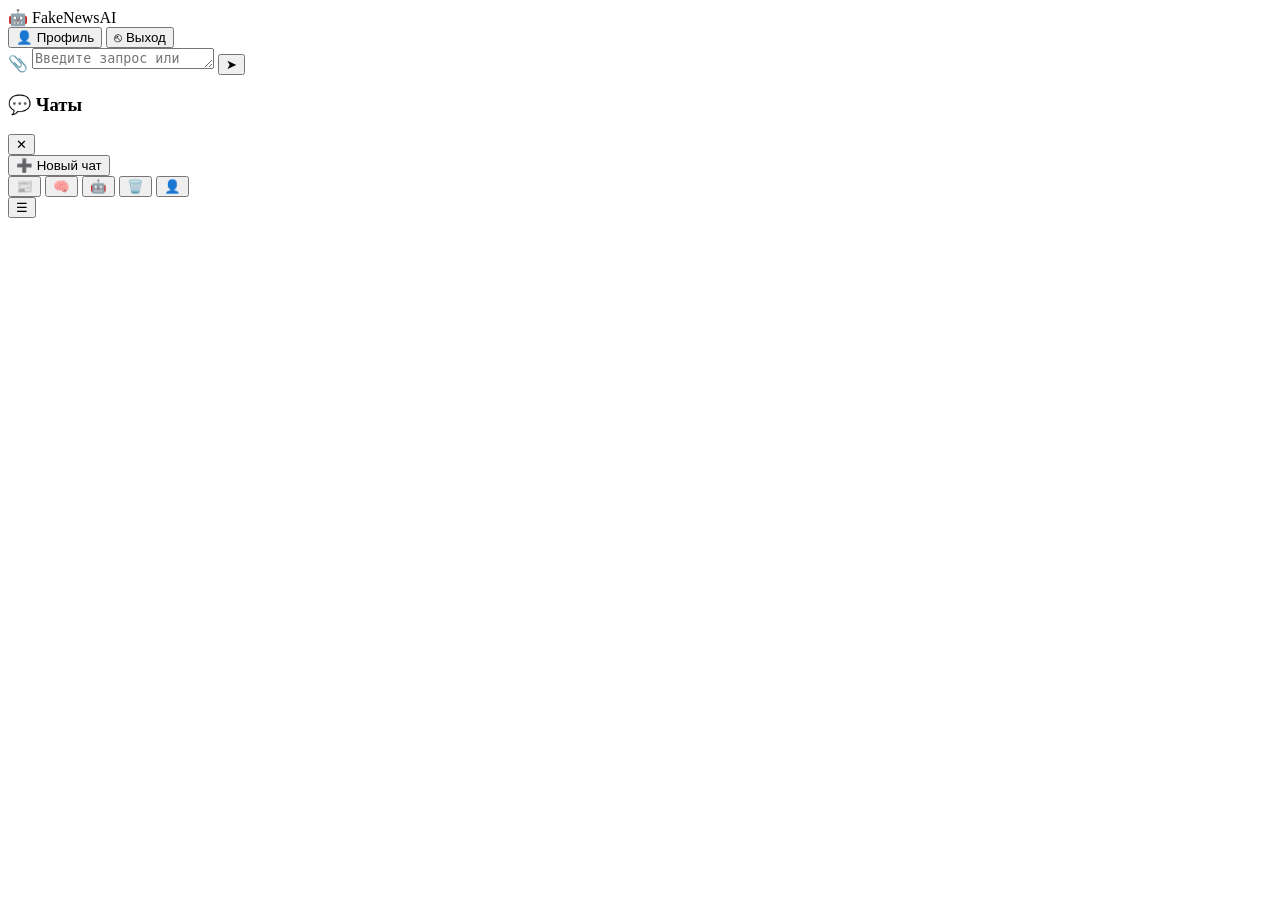
==== backend/templates/index.html @ 39eadfd0 "initial commit" ====
<!DOCTYPE html>
<html lang="ru">
<head>
    <meta charset="UTF-8">
    <meta name="viewport" content="width=device-width, initial-scale=1.0, viewport-fit=cover">
    <link rel="icon" href="data:image/svg+xml,<svg xmlns='http://www.w3.org/2000/svg' viewBox='0 0 100 100'><text y='.9em' font-size='90'>🤖</text></svg>">
    <title>FakeNewsAI - Проверка фактов</title>
    <link rel="stylesheet" href="{{ url_for('static', filename='css/ai.css') }}">
</head>
<body class="ai-page">

    <!-- HEADER -->
    <div class="header">
        <div class="header-logo">🤖 FakeNewsAI</div>
        <div class="header-actions">
            <button class="btn btn-secondary" onclick="goProfile()" title="Профиль">
                👤 Профиль
            </button>
            <button class="btn btn-secondary" onclick="goLogout()" title="Выход">
                ⎋ Выход
            </button>
        </div>
    </div>

    <!-- CHAT CONTAINER -->
    <div class="chat-container">
        
        <!-- MAIN CHAT AREA -->
        <div class="chat-main">
            
            <!-- CHAT MESSAGES -->
            <div class="chat" id="chat"></div>
            
            <!-- INPUT AREA -->
            <div class="input-area">
                <div class="input-container">
                    <div id="preview"></div>
                    <div class="input-box">
                        <!-- ATTACH BUTTON -->
                        <label class="attach-btn" title="Загрузить изображение">
                            📎
                            <input type="file" id="imageInput" accept="image/*" hidden>
                        </label>
                        
                        <!-- TEXTAREA -->
                        <textarea
                            id="text"
                            rows="1"
                            placeholder="Введите запрос или вставьте новость..."
                            autocomplete="off"
                        ></textarea>
                        
                        <!-- SEND BUTTON -->
                        <button id="sendBtn" onclick="send()" title="Отправить (Enter)">
                            ➤
                        </button>
                    </div>
                </div>
            </div>
        </div>

        <!-- SIDEBAR -->
        <div class="sidebar" id="sidebar">
            <div class="sidebar-header">
                <h3>💬 Чаты</h3>
                <button class="sidebar-close" onclick="toggleSidebar()">✕</button>
            </div>
            <button class="new-chat-btn" onclick="createChat()">➕ Новый чат</button>
            <div id="chatList"></div>
        </div>
    </div>

    <!-- MODES PANEL -->
    <div class="modes">
        <button id="m_news" onclick="setMode('news')" title="Проверка фактов (📰)" class="active">📰</button>
        <button id="m_smart" onclick="setMode('smart')" title="Умный анализ (🧠)">🧠</button>
        <button id="m_chat" onclick="setMode('chat')" title="Обычный чат (🤖)">🤖</button>
        <button class="clear-btn danger" onclick="clearChat()" title="Очистить чат">🗑️</button>
        <button class="info" onclick="goProfile()" title="Профиль">👤</button>
    </div>

    <!-- HAMBURGER MENU -->
    <button class="hamburger" onclick="toggleSidebar()" title="Меню">☰</button>

    <!-- MAIN SCRIPT -->
    <script>
        // ===== STATE =====
        let selectedImage = null;
        let mode = 'news';
        let currentChat = null;
        let isLoading = false;

        // ===== INITIALIZATION =====
        document.addEventListener('DOMContentLoaded', async () => {
            await checkUser();
            await loadChats();
            const savedMode = localStorage.getItem('mode') || 'news';
            const savedChat = localStorage.getItem('chat');
            
            setMode(savedMode);
            
            if (savedChat) {
                const chats = await fetch('/chats').then(r => r.json());
                if (chats.includes(savedChat)) {
                    await openChat(savedChat);
                }
            }
            
            // Auto-resize textarea
            const textarea = document.getElementById('text');
            textarea.addEventListener('input', () => {
                textarea.style.height = 'auto';
                textarea.style.height = Math.min(textarea.scrollHeight, 150) + 'px';
            });
            
            // Enter to send
            textarea.addEventListener('keydown', (e) => {
                if (e.key === 'Enter' && !e.shiftKey) {
                    e.preventDefault();
                    send();
                }
            });
            
            // Glow effect on mouse move
            document.addEventListener('mousemove', (e) => {
                document.querySelectorAll('.message').forEach(msg => {
                    const rect = msg.getBoundingClientRect();
                    const x = e.clientX - rect.left;
                    const y = e.clientY - rect.top;
                    msg.style.setProperty('--x', x + 'px');
                    msg.style.setProperty('--y', y + 'px');
                });
            });
        });

        // ===== UTILITIES =====
        async function checkUser() {
            try {
                const res = await fetch('/me');
                const data = await res.json();
                if (!data.user) {
                    window.location.href = '/login_page';
                }
            } catch (e) {
                console.error('Error checking user:', e);
            }
        }

        function escapeHtml(text) {
            const div = document.createElement('div');
            div.textContent = text;
            return div.innerHTML;
        }

        // ===== MODE MANAGEMENT =====
        function setMode(m) {
            if (mode === m) return;
            
            mode = m;
            const textarea = document.getElementById('text');
            
            document.querySelectorAll('.modes button').forEach(btn => btn.classList.remove('active'));
            document.getElementById('m_' + m).classList.add('active');
            
            const placeholders = {
                news: 'Вставь новость или заявление для проверки...',
                smart: 'Задай вопрос для подробного анализа...',
                chat: 'Напиши сообщение...'
            };
            
            textarea.placeholder = placeholders[m];
            localStorage.setItem('mode', m);
        }

        // ===== SEND MESSAGE =====
        async function send() {
            if (isLoading) return;
            
            const input = document.getElementById('text');
            const text = input.value.trim();
            
            if (!text) {
                alert('Напиши что-нибудь!');
                return;
            }
            
            // Auto-create chat
            if (!currentChat) {
                const res = await fetch('/new_chat', { method: 'POST' });
                const data = await res.json();
                currentChat = data.chat;
                await loadChats();
            }
            
            isLoading = true;
            
            const chat = document.getElementById('chat');
            
            // Add user message
            const userWrap = document.createElement('div');
            userWrap.className = 'message-wrap user-wrap';
            userWrap.innerHTML = `
                <div class="message user">${escapeHtml(text)}</div>
                <div class="avatar">🧑</div>
            `;
            chat.appendChild(userWrap);
            
            input.value = '';
            input.style.height = 'auto';
            
            // Add typing indicator
            const typingWrap = document.createElement('div');
            typingWrap.className = 'message-wrap';
            typingWrap.innerHTML = `
                <div class="avatar">🤖</div>
                <div class="message bot typing">
                    <span></span><span></span><span></span>
                </div>
            `;
            typingWrap.id = 'typing';
            chat.appendChild(typingWrap);
            chat.scrollTop = chat.scrollHeight;
            
            try {
                const res = await fetch('/ai', {
                    method: 'POST',
                    headers: { 'Content-Type': 'application/json' },
                    body: JSON.stringify({
                        message: text,
                        mode: mode,
                        chat: currentChat,
                        image: selectedImage
                    })
                });
                
                const data = await res.json();
                
                // Remove typing
                if (document.getElementById('typing')) {
                    document.getElementById('typing').remove();
                }
                
                // Add bot message
                const botWrap = document.createElement('div');
                botWrap.className = 'message-wrap';
                botWrap.innerHTML = `
                    <div class="avatar">🤖</div>
                    <div class="message bot">${escapeHtml(data.result || '❌ Нет ответа')}</div>
                `;
                chat.appendChild(botWrap);
                chat.scrollTop = chat.scrollHeight;
                
            } catch (error) {
                console.error('Error:', error);
                if (document.getElementById('typing')) {
                    document.getElementById('typing').remove();
                }
                const errorWrap = document.createElement('div');
                errorWrap.className = 'message-wrap';
                errorWrap.innerHTML = `
                    <div class="avatar">🤖</div>
                    <div class="message bot">⚠️ Ошибка сервера. Попробуй позже.</div>
                `;
                chat.appendChild(errorWrap);
            }
            
            selectedImage = null;
            document.getElementById('imageInput').value = '';
            isLoading = false;
        }

        // ===== IMAGE UPLOAD =====
        document.getElementById('imageInput').addEventListener('change', async (e) => {
            const file = e.target.files[0];
            if (!file) return;
            
            const formData = new FormData();
            formData.append('image', file);
            
            try {
                const res = await fetch('/upload_image', {
                    method: 'POST',
                    body: formData
                });
                
                const data = await res.json();
                if (data.path) {
                    selectedImage = data.path;
                    const preview = document.getElementById('preview');
                    preview.innerHTML = `<img src="${data.path}" class="preview-img" alt="Preview">`;
                }
            } catch (error) {
                console.error('Upload error:', error);
            }
        });

        // ===== CHAT MANAGEMENT =====
        async function loadChats() {
            try {
                const res = await fetch('/chats');
                const chats = await res.json();
                const list = document.getElementById('chatList');
                list.innerHTML = '';
                
                chats.forEach(chat => {
                    const el = document.createElement('div');
                    el.className = 'chat-item';
                    if (chat === currentChat) el.classList.add('active');
                    
                    const name = chat
                        .replace('pin_', '📌 ')
                        .replace('chat_', '')
                        .replace('.json', '');
                    
                    el.innerHTML = `
                        <span>${escapeHtml(name)}</span>
                        <span class="delete" onclick="deleteChat('${chat}', event)">✕</span>
                    `;
                    
                    el.addEventListener('click', () => openChat(chat));
                    list.appendChild(el);
                });
            } catch (error) {
                console.error('Load chats error:', error);
            }
        }

        async function openChat(chat) {
            currentChat = chat;
            localStorage.setItem('chat', chat);
            
            try {
                const res = await fetch('/history/' + chat);
                const messages = await res.json();
                const chatBox = document.getElementById('chat');
                chatBox.innerHTML = '';
                
                messages.forEach(msg => {
                    chatBox.innerHTML += `
                        <div class="message-wrap user-wrap">
                            <div class="message user">${escapeHtml(msg.user)}</div>
                            <div class="avatar">🧑</div>
                        </div>
                        <div class="message-wrap">
                            <div class="avatar">🤖</div>
                            <div class="message bot">${escapeHtml(msg.bot)}</div>
                        </div>
                    `;
                });
                
                chatBox.scrollTop = chatBox.scrollHeight;
                await loadChats();
            } catch (error) {
                console.error('Open chat error:', error);
            }
        }

        async function createChat() {
            try {
                const res = await fetch('/new_chat', { method: 'POST' });
                const data = await res.json();
                await openChat(data.chat);
            } catch (error) {
                console.error('Create chat error:', error);
            }
        }

        async function deleteChat(chat, event) {
            event.stopPropagation();
            if (!confirm('Удалить этот чат?')) return;
            
            try {
                await fetch('/delete_chat', {
                    method: 'POST',
                    headers: { 'Content-Type': 'application/json' },
                    body: JSON.stringify({ chat })
                });
                
                if (chat === currentChat) {
                    currentChat = null;
                    localStorage.removeItem('chat');
                    document.getElementById('chat').innerHTML = '';
                }
                
                await loadChats();
            } catch (error) {
                console.error('Delete chat error:', error);
            }
        }

        async function clearChat() {
            if (!currentChat) return;
            if (!confirm('Очистить этот чат?')) return;
            
            try {
                await fetch('/clear_chat', {
                    method: 'POST',
                    headers: { 'Content-Type': 'application/json' },
                    body: JSON.stringify({ chat: currentChat })
                });
                
                document.getElementById('chat').innerHTML = '';
            } catch (error) {
                console.error('Clear chat error:', error);
            }
        }

        function toggleSidebar() {
            document.getElementById('sidebar').classList.toggle('open');
        }

        // ===== NAVIGATION =====
        function goProfile() {
            window.location.href = '/profile';
        }

        function goLogout() {
            if (confirm('Выйти из аккаунта?')) {
                window.location.href = '/logout';
            }
        }
    </script>

</body>
</html>
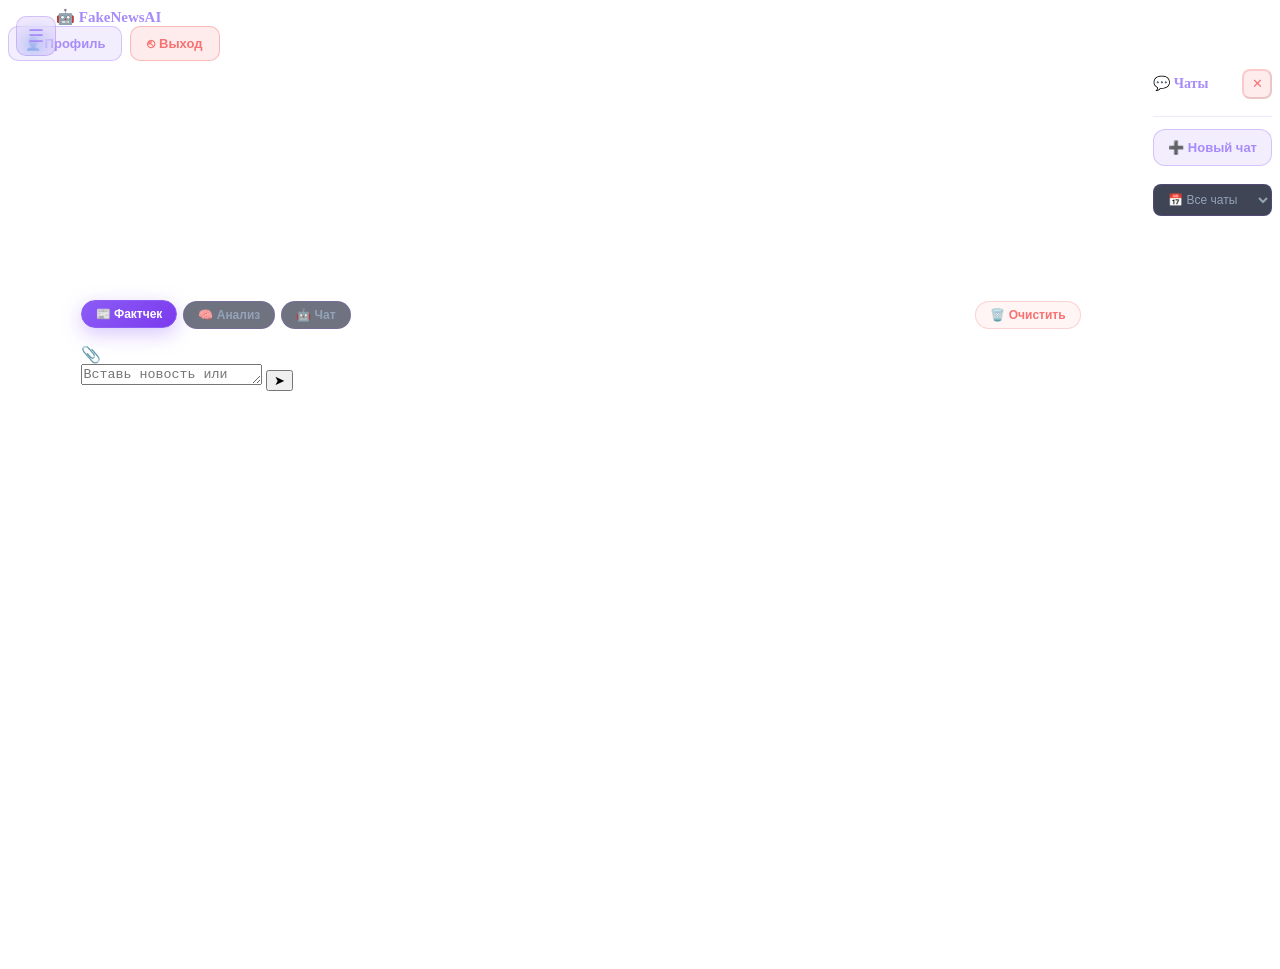
==== commit 77874735: "fff" ====
--- a/backend/templates/index.html
+++ b/backend/templates/index.html
@@ -4,56 +4,194 @@
     <meta charset="UTF-8">
     <meta name="viewport" content="width=device-width, initial-scale=1.0, viewport-fit=cover">
     <link rel="icon" href="data:image/svg+xml,<svg xmlns='http://www.w3.org/2000/svg' viewBox='0 0 100 100'><text y='.9em' font-size='90'>🤖</text></svg>">
-    <title>FakeNewsAI - Проверка фактов</title>
+    <title>FakeNewsAI</title>
     <link rel="stylesheet" href="{{ url_for('static', filename='css/ai.css') }}">
+    <style>
+        /* ===== RESET OVERRIDES ===== */
+        .btn{padding:9px 16px;border-radius:10px;border:1.5px solid rgba(139,92,246,0.3);
+            background:rgba(139,92,246,0.1);color:#a78bfa;font-size:13px;font-weight:600;
+            cursor:pointer;transition:all 0.25s ease;backdrop-filter:blur(10px);}
+        .btn:hover{background:rgba(139,92,246,0.25);border-color:rgba(139,92,246,0.6);color:#fff;transform:translateY(-1px);}
+        .btn-danger{border-color:rgba(239,68,68,0.3);background:rgba(239,68,68,0.1);color:#f87171;}
+        .btn-danger:hover{background:rgba(239,68,68,0.25);border-color:rgba(239,68,68,0.6);color:#fff;}
+
+        .hamburger{position:fixed;top:16px;left:16px;z-index:200;width:40px;height:40px;
+            border-radius:10px;border:1.5px solid rgba(139,92,246,0.3);background:rgba(139,92,246,0.1);
+            color:#a78bfa;font-size:18px;cursor:pointer;display:flex;align-items:center;
+            justify-content:center;transition:all 0.25s;backdrop-filter:blur(10px);}
+        .hamburger:hover{background:rgba(139,92,246,0.25);color:white;}
+
+        /* ===== LAYOUT ===== */
+        .chat-container{display:flex;height:100vh;overflow:hidden;}
+        .chat-main{flex:1;display:flex;flex-direction:column;overflow:hidden;position:relative;}
+        .chat{padding-bottom:230px !important;}
+
+        /* ===== SIDEBAR ===== */
+        .sidebar-header{display:flex;justify-content:space-between;align-items:center;
+            margin-bottom:12px;padding-bottom:10px;border-bottom:1px solid rgba(139,92,246,0.15);}
+        .sidebar-header h3{font-size:14px;color:#a78bfa;font-weight:700;}
+        .sidebar-close{width:30px!important;height:30px!important;padding:0!important;
+            border-radius:8px!important;background:rgba(239,68,68,0.1)!important;
+            border-color:rgba(239,68,68,0.2)!important;color:#f87171!important;
+            font-size:13px!important;margin-bottom:0!important;}
+        .new-chat-btn{width:100%;padding:10px 14px;margin-bottom:10px;
+            border:1.5px solid rgba(139,92,246,0.3);border-radius:12px;
+            background:rgba(139,92,246,0.1);color:#a78bfa;font-size:13px;font-weight:600;cursor:pointer;transition:all 0.25s;}
+        .new-chat-btn:hover{background:linear-gradient(135deg,#8b5cf6,#7c3aed);color:white;transform:translateY(-1px);}
+
+        /* DATE FILTER */
+        .date-filter{padding:8px 0;margin-bottom:6px;}
+        .date-filter select{width:100%;padding:7px 10px;border:1.5px solid rgba(139,92,246,0.2);
+            border-radius:8px;background:rgba(15,23,42,0.8);color:#94a3b8;font-size:12px;outline:none;}
+        .date-filter select:focus{border-color:#8b5cf6;}
+
+        /* CHAT ITEM */
+        .chat-item{padding:10px 12px;border-radius:10px;background:rgba(30,41,59,0.5);
+            color:#94a3b8;cursor:pointer;transition:all 0.25s;position:relative;
+            display:flex;justify-content:space-between;align-items:center;
+            border:1px solid transparent;margin-bottom:4px;}
+        .chat-item:hover{background:rgba(30,41,59,0.8);border-color:rgba(139,92,246,0.2);transform:translateX(4px);}
+        .chat-item.active{background:linear-gradient(135deg,#8b5cf6,#7c3aed);color:white;border-color:#8b5cf6;}
+        .chat-item-inner{flex:1;min-width:0;}
+        .chat-item-title{font-size:13px;font-weight:600;white-space:nowrap;overflow:hidden;text-overflow:ellipsis;}
+        .chat-item-date{font-size:10px;opacity:0.7;margin-top:2px;}
+        .chat-item .delete{color:#f87171;opacity:0;font-size:14px;cursor:pointer;flex-shrink:0;
+            padding:2px 4px;transition:opacity 0.2s;z-index:1;}
+        .chat-item:hover .delete{opacity:1;}
+
+        /* DATE GROUP HEADER */
+        .date-group{font-size:10px;font-weight:700;color:#94a3b8;text-transform:uppercase;
+            letter-spacing:0.8px;padding:8px 4px 4px;margin-top:4px;}
+
+        /* ===== MODE PILLS ===== */
+        .mode-pills{display:flex;gap:6px;max-width:1000px;margin:0 auto 8px;flex-wrap:wrap;}
+        .pill{display:flex;align-items:center;gap:5px;padding:6px 14px;border-radius:999px;
+            border:1.5px solid rgba(139,92,246,0.2);background:rgba(15,23,42,0.6);
+            color:#94a3b8;font-size:12px;font-weight:600;cursor:pointer;
+            transition:all 0.25s cubic-bezier(0.34,1.56,0.64,1);backdrop-filter:blur(10px);white-space:nowrap;}
+        .pill:hover{border-color:rgba(139,92,246,0.5);color:#c4b5fd;transform:translateY(-1px);}
+        .pill.active{background:linear-gradient(135deg,#8b5cf6,#7c3aed);border-color:#8b5cf6;
+            color:white;box-shadow:0 6px 20px rgba(139,92,246,0.35);transform:translateY(-1px);}
+        .pill-clear{border-color:rgba(239,68,68,0.2);color:#f87171;background:rgba(239,68,68,0.05);margin-left:auto;}
+        .pill-clear:hover{background:rgba(239,68,68,0.15);border-color:rgba(239,68,68,0.5);color:#fca5a5;}
+
+        /* ===== INPUT AREA ===== */
+        .input-area{padding:10px 20px calc(16px + env(safe-area-inset-bottom));}
+        .input-container{max-width:1000px;margin:0 auto;}
+
+        /* ===== PHOTO PREVIEW ===== */
+        #preview{display:flex;gap:10px;flex-wrap:wrap;margin-bottom:8px;align-items:flex-end;}
+        .prev-item{position:relative;animation:imgIn 0.35s cubic-bezier(0.34,1.56,0.64,1);}
+        @keyframes imgIn{from{opacity:0;transform:scale(0.7) rotate(-5deg)}to{opacity:1;transform:scale(1) rotate(0)}}
+        .prev-item img{width:72px;height:72px;object-fit:cover;border-radius:12px;
+            border:2px solid rgba(139,92,246,0.5);box-shadow:0 6px 20px rgba(139,92,246,0.25);display:block;}
+        .prev-remove{position:absolute;top:-7px;right:-7px;width:22px;height:22px;border-radius:50%;
+            background:#ef4444;border:2px solid #0a0e27;color:white;font-size:11px;font-weight:700;
+            cursor:pointer;display:flex;align-items:center;justify-content:center;transition:all 0.2s;}
+        .prev-remove:hover{background:#dc2626;transform:scale(1.15);}
+        .prev-limit{font-size:11px;color:#f87171;align-self:flex-end;padding-bottom:4px;}
+
+        /* ===== ATTACH ===== */
+        .attach-wrapper{position:relative;flex-shrink:0;}
+        .attach-badge{position:absolute;top:-4px;right:-4px;width:16px;height:16px;border-radius:50%;
+            background:#8b5cf6;color:white;font-size:9px;font-weight:700;
+            display:none;align-items:center;justify-content:center;border:1.5px solid #0a0e27;}
+
+        /* ===== MSG COUNTER ===== */
+        .msg-counter{position:fixed;top:20px;right:20px;z-index:150;
+            background:rgba(15,23,42,0.85);border:1.5px solid rgba(139,92,246,0.25);
+            border-radius:999px;padding:5px 14px;font-size:12px;font-weight:600;color:#94a3b8;
+            backdrop-filter:blur(10px);transition:all 0.3s;}
+        .msg-counter.warn{border-color:rgba(239,68,68,0.5);color:#f87171;}
+
+        /* ===== LIMIT POPUP ===== */
+        .limit-overlay{display:none;position:fixed;inset:0;background:rgba(0,0,0,0.75);
+            backdrop-filter:blur(10px);z-index:2000;align-items:center;justify-content:center;padding:20px;}
+        .limit-overlay.show{display:flex;}
+        .limit-box{background:#1e293b;border:1.5px solid rgba(139,92,246,0.3);border-radius:24px;
+            padding:32px 28px;max-width:400px;width:100%;text-align:center;
+            animation:popIn 0.4s cubic-bezier(0.34,1.56,0.64,1);}
+        @keyframes popIn{from{opacity:0;transform:scale(0.85) translateY(30px)}to{opacity:1;transform:scale(1) translateY(0)}}
+        .limit-icon{font-size:48px;margin-bottom:12px;}
+        .limit-title{font-size:20px;font-weight:700;color:#f1f5f9;margin-bottom:8px;}
+        .limit-text{font-size:14px;color:#94a3b8;line-height:1.6;margin-bottom:20px;}
+        .limit-btn{display:block;width:100%;padding:14px;border:none;border-radius:12px;
+            background:linear-gradient(135deg,#8b5cf6,#7c3aed);color:white;font-size:15px;
+            font-weight:700;cursor:pointer;text-decoration:none;margin-bottom:10px;
+            transition:all 0.25s;}
+        .limit-btn:hover{transform:translateY(-2px);box-shadow:0 10px 30px rgba(139,92,246,0.4);}
+        .limit-close{background:transparent;border:1.5px solid rgba(148,163,184,0.2);
+            color:#94a3b8;font-size:13px;}
+        .limit-close:hover{background:rgba(255,255,255,0.05);}
+        .tg-link{color:#a78bfa;text-decoration:none;font-weight:600;}
+        .tg-link:hover{text-decoration:underline;}
+
+        /* ===== MODES PANEL HIDE OLD ===== */
+        .modes{display:none!important;}
+
+        /* ===== IMAGE IN MESSAGE ===== */
+        .msg-img{max-width:200px;max-height:200px;border-radius:12px;margin-top:8px;display:block;
+            border:1.5px solid rgba(255,255,255,0.1);cursor:pointer;transition:transform 0.2s;}
+        .msg-img:hover{transform:scale(1.03);}
+
+        /* ===== MOBILE ===== */
+        @media(max-width:600px){
+            .mode-pills{gap:5px;}
+            .pill{font-size:11px;padding:5px 10px;}
+            .input-area{padding:8px 12px calc(12px + env(safe-area-inset-bottom));}
+            .prev-item img{width:60px;height:60px;}
+            .msg-counter{top:14px;right:14px;font-size:11px;padding:4px 10px;}
+            .limit-box{padding:24px 20px;}
+        }
+    </style>
 </head>
 <body class="ai-page">
 
     <!-- HEADER -->
     <div class="header">
-        <div class="header-logo">🤖 FakeNewsAI</div>
-        <div class="header-actions">
-            <button class="btn btn-secondary" onclick="goProfile()" title="Профиль">
-                👤 Профиль
-            </button>
-            <button class="btn btn-secondary" onclick="goLogout()" title="Выход">
-                ⎋ Выход
-            </button>
+        <div style="display:flex;align-items:center;gap:40px;">
+            <div style="width:8px;"></div>
+            <div class="header-logo" style="font-size:15px;font-weight:700;color:#a78bfa;">🤖 FakeNewsAI</div>
+        </div>
+        <div style="display:flex;gap:8px;">
+            <button class="btn" onclick="goProfile()">👤 Профиль</button>
+            <button class="btn btn-danger" onclick="goLogout()">⎋ Выход</button>
         </div>
     </div>
 
+    <!-- MSG COUNTER -->
+    <div class="msg-counter" id="msgCounter" style="display:none;"></div>
+
     <!-- CHAT CONTAINER -->
     <div class="chat-container">
-        
-        <!-- MAIN CHAT AREA -->
         <div class="chat-main">
-            
-            <!-- CHAT MESSAGES -->
             <div class="chat" id="chat"></div>
-            
+
             <!-- INPUT AREA -->
             <div class="input-area">
                 <div class="input-container">
+                    <!-- PILLS -->
+                    <div class="mode-pills">
+                        <button class="pill active" id="m_news" onclick="setMode('news')">📰 Фактчек</button>
+                        <button class="pill" id="m_smart" onclick="setMode('smart')">🧠 Анализ</button>
+                        <button class="pill" id="m_chat" onclick="setMode('chat')">🤖 Чат</button>
+                        <button class="pill pill-clear" onclick="clearChat()">🗑️ Очистить</button>
+                    </div>
+
+                    <!-- PREVIEW -->
                     <div id="preview"></div>
+
+                    <!-- INPUT BOX -->
                     <div class="input-box">
-                        <!-- ATTACH BUTTON -->
-                        <label class="attach-btn" title="Загрузить изображение">
-                            📎
-                            <input type="file" id="imageInput" accept="image/*" hidden>
-                        </label>
-                        
-                        <!-- TEXTAREA -->
-                        <textarea
-                            id="text"
-                            rows="1"
-                            placeholder="Введите запрос или вставьте новость..."
-                            autocomplete="off"
-                        ></textarea>
-                        
-                        <!-- SEND BUTTON -->
-                        <button id="sendBtn" onclick="send()" title="Отправить (Enter)">
-                            ➤
-                        </button>
+                        <div class="attach-wrapper">
+                            <label class="attach-btn" title="Фото (макс. 3)">
+                                📎
+                                <input type="file" id="imageInput" accept="image/*" multiple hidden>
+                            </label>
+                            <div class="attach-badge" id="attachBadge"></div>
+                        </div>
+                        <textarea id="text" rows="1" placeholder="Введите запрос или вставьте новость..." autocomplete="off"></textarea>
+                        <button id="sendBtn" onclick="send()" title="Отправить (Enter)">➤</button>
                     </div>
                 </div>
             </div>
@@ -66,360 +204,383 @@
                 <button class="sidebar-close" onclick="toggleSidebar()">✕</button>
             </div>
             <button class="new-chat-btn" onclick="createChat()">➕ Новый чат</button>
+            <div class="date-filter">
+                <select id="dateFilter" onchange="renderChats()">
+                    <option value="all">📅 Все чаты</option>
+                    <option value="today">Сегодня</option>
+                    <option value="week">Эта неделя</option>
+                    <option value="month">Этот месяц</option>
+                </select>
+            </div>
             <div id="chatList"></div>
         </div>
     </div>
 
-    <!-- MODES PANEL -->
-    <div class="modes">
-        <button id="m_news" onclick="setMode('news')" title="Проверка фактов (📰)" class="active">📰</button>
-        <button id="m_smart" onclick="setMode('smart')" title="Умный анализ (🧠)">🧠</button>
-        <button id="m_chat" onclick="setMode('chat')" title="Обычный чат (🤖)">🤖</button>
-        <button class="clear-btn danger" onclick="clearChat()" title="Очистить чат">🗑️</button>
-        <button class="info" onclick="goProfile()" title="Профиль">👤</button>
+    <!-- HAMBURGER -->
+    <button class="hamburger" onclick="toggleSidebar()">☰</button>
+
+    <!-- LIMIT POPUP -->
+    <div class="limit-overlay" id="limitOverlay">
+        <div class="limit-box">
+            <div class="limit-icon">🚀</div>
+            <div class="limit-title">Лимит исчерпан</div>
+            <div class="limit-text">
+                Вы использовали все <strong>20 бесплатных сообщений</strong>.<br>
+                Оформите подписку для неограниченного доступа.<br><br>
+                Для покупки: <a href="https://t.me/memoryboot" target="_blank" class="tg-link">@memoryboot</a>
+            </div>
+            <button class="limit-btn" onclick="window.open('https://t.me/memoryboot','_blank')">
+                ✈️ Написать в Telegram
+            </button>
+            <button class="limit-btn limit-close" onclick="closeLimitPopup()">Закрыть</button>
+        </div>
     </div>
 
-    <!-- HAMBURGER MENU -->
-    <button class="hamburger" onclick="toggleSidebar()" title="Меню">☰</button>
-
-    <!-- MAIN SCRIPT -->
     <script>
-        // ===== STATE =====
-        let selectedImage = null;
-        let mode = 'news';
-        let currentChat = null;
-        let isLoading = false;
-
-        // ===== INITIALIZATION =====
+        let selectedImages = [], MAX_IMAGES = 3;
+        let mode = 'news', currentChat = null, isLoading = false;
+        let allChats = [];
+        let subActive = false;
+
+        // ===== INIT =====
         document.addEventListener('DOMContentLoaded', async () => {
             await checkUser();
             await loadChats();
-            const savedMode = localStorage.getItem('mode') || 'news';
-            const savedChat = localStorage.getItem('chat');
-            
-            setMode(savedMode);
-            
-            if (savedChat) {
-                const chats = await fetch('/chats').then(r => r.json());
-                if (chats.includes(savedChat)) {
-                    await openChat(savedChat);
-                }
+            setMode(localStorage.getItem('mode') || 'news', true);
+            const saved = localStorage.getItem('chat');
+            if (saved) {
+                const found = allChats.find(c => c.id === saved);
+                if (found) await openChat(saved);
             }
-            
-            // Auto-resize textarea
-            const textarea = document.getElementById('text');
-            textarea.addEventListener('input', () => {
-                textarea.style.height = 'auto';
-                textarea.style.height = Math.min(textarea.scrollHeight, 150) + 'px';
+            const ta = document.getElementById('text');
+            ta.addEventListener('input', () => {
+                ta.style.height = 'auto';
+                ta.style.height = Math.min(ta.scrollHeight, 150) + 'px';
             });
-            
-            // Enter to send
-            textarea.addEventListener('keydown', (e) => {
-                if (e.key === 'Enter' && !e.shiftKey) {
-                    e.preventDefault();
-                    send();
-                }
-            });
-            
-            // Glow effect on mouse move
-            document.addEventListener('mousemove', (e) => {
-                document.querySelectorAll('.message').forEach(msg => {
-                    const rect = msg.getBoundingClientRect();
-                    const x = e.clientX - rect.left;
-                    const y = e.clientY - rect.top;
-                    msg.style.setProperty('--x', x + 'px');
-                    msg.style.setProperty('--y', y + 'px');
-                });
+            ta.addEventListener('keydown', e => {
+                if (e.key === 'Enter' && !e.shiftKey) { e.preventDefault(); send(); }
             });
         });
 
-        // ===== UTILITIES =====
+        // ===== UTILS =====
         async function checkUser() {
             try {
                 const res = await fetch('/me');
                 const data = await res.json();
-                if (!data.user) {
-                    window.location.href = '/login_page';
-                }
-            } catch (e) {
-                console.error('Error checking user:', e);
-            }
-        }
-
-        function escapeHtml(text) {
-            const div = document.createElement('div');
-            div.textContent = text;
-            return div.innerHTML;
-        }
-
-        // ===== MODE MANAGEMENT =====
-        function setMode(m) {
-            if (mode === m) return;
-            
+                if (!data.user) { window.location.href = '/login_page'; return; }
+                subActive = data.sub?.active || false;
+                updateCounter(data.sub);
+            } catch(e) {}
+        }
+
+        function updateCounter(sub) {
+            const el = document.getElementById('msgCounter');
+            if (!sub) return;
+            if (sub.active) { el.style.display = 'none'; return; }
+            const used = sub.messages_used || 0;
+            const left = Math.max(0, 20 - used);
+            el.style.display = '';
+            el.textContent = `💬 ${left}/20`;
+            el.classList.toggle('warn', left <= 5);
+        }
+
+        function escHtml(t) { const d = document.createElement('div'); d.textContent = t; return d.innerHTML; }
+
+        function toBase64(file) {
+            return new Promise((res, rej) => {
+                const r = new FileReader();
+                r.onload = () => res(r.result);
+                r.onerror = rej;
+                r.readAsDataURL(file);
+            });
+        }
+
+        function showToast(msg, type = 'info') {
+            let t = document.getElementById('_toast');
+            if (!t) { t = document.createElement('div'); t.id = '_toast'; t.style.cssText =
+                'position:fixed;bottom:30px;left:50%;transform:translateX(-50%) translateY(20px);'+
+                'background:rgba(15,23,42,0.95);padding:10px 20px;border-radius:10px;font-size:13px;'+
+                'font-weight:600;color:#f1f5f9;z-index:9999;opacity:0;transition:all 0.3s;'+
+                'pointer-events:none;backdrop-filter:blur(20px);white-space:nowrap;';
+                document.body.appendChild(t); }
+            t.textContent = msg;
+            t.style.border = `1px solid ${type==='error'?'#ef4444':type==='success'?'#10b981':'#8b5cf6'}`;
+            t.style.opacity = '1'; t.style.transform = 'translateX(-50%) translateY(0)';
+            clearTimeout(t._t); t._t = setTimeout(() => {
+                t.style.opacity = '0'; t.style.transform = 'translateX(-50%) translateY(10px)';
+            }, 3000);
+        }
+
+        // ===== MODE =====
+        function setMode(m, force = false) {
+            if (mode === m && !force) return;
             mode = m;
-            const textarea = document.getElementById('text');
-            
-            document.querySelectorAll('.modes button').forEach(btn => btn.classList.remove('active'));
-            document.getElementById('m_' + m).classList.add('active');
-            
-            const placeholders = {
+            document.querySelectorAll('.pill[id^="m_"]').forEach(b => b.classList.remove('active'));
+            document.getElementById('m_' + m)?.classList.add('active');
+            document.getElementById('text').placeholder = {
                 news: 'Вставь новость или заявление для проверки...',
                 smart: 'Задай вопрос для подробного анализа...',
                 chat: 'Напиши сообщение...'
-            };
-            
-            textarea.placeholder = placeholders[m];
+            }[m] || '';
             localStorage.setItem('mode', m);
         }
 
-        // ===== SEND MESSAGE =====
+        // ===== IMAGES =====
+        document.getElementById('imageInput').addEventListener('change', async (e) => {
+            const files = Array.from(e.target.files);
+            const remaining = MAX_IMAGES - selectedImages.length;
+            if (remaining <= 0) { showToast('Максимум 3 фото', 'error'); return; }
+            const toAdd = files.slice(0, remaining);
+            if (files.length > remaining) showToast(`Добавлено ${toAdd.length} из ${files.length} (лимит 3)`);
+            for (const file of toAdd) {
+                const base64 = await toBase64(file);
+                const fd = new FormData(); fd.append('image', file);
+                try {
+                    const res = await fetch('/upload_image', { method: 'POST', body: fd });
+                    const data = await res.json();
+                    if (data.path) selectedImages.push({ path: data.path, base64, name: file.name });
+                } catch(err) { console.error(err); }
+            }
+            e.target.value = '';
+            renderPreview();
+        });
+
+        function renderPreview() {
+            const preview = document.getElementById('preview');
+            const badge = document.getElementById('attachBadge');
+            preview.innerHTML = '';
+            if (!selectedImages.length) { badge.style.display = 'none'; return; }
+            badge.style.display = 'flex';
+            badge.textContent = selectedImages.length;
+            selectedImages.forEach((img, i) => {
+                const item = document.createElement('div');
+                item.className = 'prev-item';
+                item.innerHTML = `<img src="${img.base64}" alt="фото"><div class="prev-remove" onclick="removeImg(${i})">✕</div>`;
+                preview.appendChild(item);
+            });
+            if (selectedImages.length >= MAX_IMAGES) {
+                const lim = document.createElement('div');
+                lim.className = 'prev-limit'; lim.textContent = '⚠️ Лимит 3 фото';
+                preview.appendChild(lim);
+            }
+        }
+
+        function removeImg(i) { selectedImages.splice(i, 1); renderPreview(); }
+
+        // ===== SEND =====
         async function send() {
             if (isLoading) return;
-            
             const input = document.getElementById('text');
             const text = input.value.trim();
-            
-            if (!text) {
-                alert('Напиши что-нибудь!');
-                return;
-            }
-            
-            // Auto-create chat
+            if (!text && !selectedImages.length) return showToast('Напиши что-нибудь!');
+
             if (!currentChat) {
                 const res = await fetch('/new_chat', { method: 'POST' });
                 const data = await res.json();
                 currentChat = data.chat;
                 await loadChats();
             }
-            
+
             isLoading = true;
-            
             const chat = document.getElementById('chat');
-            
-            // Add user message
+
+            // User message
             const userWrap = document.createElement('div');
             userWrap.className = 'message-wrap user-wrap';
+            const imgsHtml = selectedImages.map(img =>
+                `<img src="${img.base64}" class="msg-img" onclick="viewImg(this)">`
+            ).join('');
             userWrap.innerHTML = `
-                <div class="message user">${escapeHtml(text)}</div>
-                <div class="avatar">🧑</div>
-            `;
+                <div class="message user">${escHtml(text)}${imgsHtml}</div>
+                <div class="avatar">🧑</div>`;
             chat.appendChild(userWrap);
-            
-            input.value = '';
-            input.style.height = 'auto';
-            
-            // Add typing indicator
-            const typingWrap = document.createElement('div');
-            typingWrap.className = 'message-wrap';
-            typingWrap.innerHTML = `
-                <div class="avatar">🤖</div>
-                <div class="message bot typing">
-                    <span></span><span></span><span></span>
-                </div>
-            `;
-            typingWrap.id = 'typing';
-            chat.appendChild(typingWrap);
+
+            const imgsCopy = [...selectedImages];
+            selectedImages = []; renderPreview();
+            input.value = ''; input.style.height = 'auto';
+
+            // Typing
+            const typing = document.createElement('div');
+            typing.className = 'message-wrap'; typing.id = 'typing';
+            typing.innerHTML = `<div class="avatar">🤖</div><div class="message bot typing"><span></span><span></span><span></span></div>`;
+            chat.appendChild(typing);
             chat.scrollTop = chat.scrollHeight;
-            
+
+            let msgText = text;
+            if (imgsCopy.length) msgText += `\n\n[Прикреплено фото: ${imgsCopy.map(i=>i.path).join(', ')}]`;
+
             try {
                 const res = await fetch('/ai', {
                     method: 'POST',
                     headers: { 'Content-Type': 'application/json' },
-                    body: JSON.stringify({
-                        message: text,
-                        mode: mode,
-                        chat: currentChat,
-                        image: selectedImage
-                    })
+                    body: JSON.stringify({ message: msgText, mode, chat: currentChat, images: imgsCopy.map(i=>i.path) })
                 });
-                
                 const data = await res.json();
-                
-                // Remove typing
-                if (document.getElementById('typing')) {
-                    document.getElementById('typing').remove();
+                document.getElementById('typing')?.remove();
+
+                if (data.result === 'LIMIT' || data.limit_reached) {
+                    showLimitPopup(); isLoading = false; return;
                 }
-                
-                // Add bot message
+
                 const botWrap = document.createElement('div');
                 botWrap.className = 'message-wrap';
-                botWrap.innerHTML = `
-                    <div class="avatar">🤖</div>
-                    <div class="message bot">${escapeHtml(data.result || '❌ Нет ответа')}</div>
-                `;
+                botWrap.innerHTML = `<div class="avatar">🤖</div><div class="message bot">${escHtml(data.result||'❌ Нет ответа')}</div>`;
                 chat.appendChild(botWrap);
-                chat.scrollTop = chat.scrollHeight;
-                
-            } catch (error) {
-                console.error('Error:', error);
-                if (document.getElementById('typing')) {
-                    document.getElementById('typing').remove();
+
+                // Update chat title
+                if (data.chat_title) {
+                    const chatItem = document.querySelector(`.chat-item[data-id="${currentChat}"] .chat-item-title`);
+                    if (chatItem) chatItem.textContent = data.chat_title;
+                    const c = allChats.find(c => c.id === currentChat);
+                    if (c) c.title = data.chat_title;
                 }
-                const errorWrap = document.createElement('div');
-                errorWrap.className = 'message-wrap';
-                errorWrap.innerHTML = `
-                    <div class="avatar">🤖</div>
-                    <div class="message bot">⚠️ Ошибка сервера. Попробуй позже.</div>
-                `;
-                chat.appendChild(errorWrap);
+
+                // Update counter
+                if (data.messages_left !== null && data.messages_left !== undefined) {
+                    updateCounter({ active: false, messages_used: 20 - data.messages_left });
+                } else {
+                    updateCounter({ active: true });
+                }
+
+            } catch(err) {
+                document.getElementById('typing')?.remove();
+                const errWrap = document.createElement('div');
+                errWrap.className = 'message-wrap';
+                errWrap.innerHTML = `<div class="avatar">🤖</div><div class="message bot">⚠️ Ошибка сервера.</div>`;
+                chat.appendChild(errWrap);
             }
-            
-            selectedImage = null;
-            document.getElementById('imageInput').value = '';
+
+            chat.scrollTop = chat.scrollHeight;
             isLoading = false;
         }
 
-        // ===== IMAGE UPLOAD =====
-        document.getElementById('imageInput').addEventListener('change', async (e) => {
-            const file = e.target.files[0];
-            if (!file) return;
-            
-            const formData = new FormData();
-            formData.append('image', file);
-            
-            try {
-                const res = await fetch('/upload_image', {
-                    method: 'POST',
-                    body: formData
-                });
-                
-                const data = await res.json();
-                if (data.path) {
-                    selectedImage = data.path;
-                    const preview = document.getElementById('preview');
-                    preview.innerHTML = `<img src="${data.path}" class="preview-img" alt="Preview">`;
-                }
-            } catch (error) {
-                console.error('Upload error:', error);
-            }
+        function viewImg(img) {
+            const ov = document.createElement('div');
+            ov.style.cssText = 'position:fixed;inset:0;background:rgba(0,0,0,0.9);z-index:9999;display:flex;align-items:center;justify-content:center;cursor:zoom-out;';
+            ov.innerHTML = `<img src="${img.src}" style="max-width:90vw;max-height:90vh;border-radius:12px;">`;
+            ov.onclick = () => ov.remove();
+            document.body.appendChild(ov);
+        }
+
+        // ===== LIMIT POPUP =====
+        function showLimitPopup() { document.getElementById('limitOverlay').classList.add('show'); }
+        function closeLimitPopup() { document.getElementById('limitOverlay').classList.remove('show'); }
+        document.getElementById('limitOverlay').addEventListener('click', e => {
+            if (e.target === document.getElementById('limitOverlay')) closeLimitPopup();
         });
 
-        // ===== CHAT MANAGEMENT =====
+        // ===== CHATS =====
         async function loadChats() {
             try {
                 const res = await fetch('/chats');
-                const chats = await res.json();
-                const list = document.getElementById('chatList');
-                list.innerHTML = '';
-                
-                chats.forEach(chat => {
-                    const el = document.createElement('div');
-                    el.className = 'chat-item';
-                    if (chat === currentChat) el.classList.add('active');
-                    
-                    const name = chat
-                        .replace('pin_', '📌 ')
-                        .replace('chat_', '')
-                        .replace('.json', '');
-                    
-                    el.innerHTML = `
-                        <span>${escapeHtml(name)}</span>
-                        <span class="delete" onclick="deleteChat('${chat}', event)">✕</span>
-                    `;
-                    
-                    el.addEventListener('click', () => openChat(chat));
-                    list.appendChild(el);
-                });
-            } catch (error) {
-                console.error('Load chats error:', error);
+                allChats = await res.json();
+                renderChats();
+            } catch(e) { console.error(e); }
+        }
+
+        function getDateGroup(mtime) {
+            const now = new Date(), d = new Date(mtime * 1000);
+            const diff = (now - d) / 86400000;
+            if (diff < 1 && now.getDate() === d.getDate()) return 'Сегодня';
+            if (diff < 2 && (now.getDate() - d.getDate()) === 1) return 'Вчера';
+            if (diff < 7) return 'Эта неделя';
+            if (diff < 30) return 'Этот месяц';
+            return 'Ранее';
+        }
+
+        function passesFilter(chat) {
+            const f = document.getElementById('dateFilter').value;
+            if (f === 'all') return true;
+            const now = new Date(), d = new Date(chat.mtime * 1000);
+            const diff = (now - d) / 86400000;
+            if (f === 'today') return diff < 1 && now.getDate() === d.getDate();
+            if (f === 'week') return diff < 7;
+            if (f === 'month') return diff < 30;
+            return true;
+        }
+
+        function renderChats() {
+            const list = document.getElementById('chatList');
+            list.innerHTML = '';
+            const filtered = allChats.filter(passesFilter);
+            if (!filtered.length) {
+                list.innerHTML = '<div style="color:#94a3b8;font-size:13px;text-align:center;padding:20px;">Нет чатов</div>';
+                return;
             }
-        }
-
-        async function openChat(chat) {
-            currentChat = chat;
-            localStorage.setItem('chat', chat);
-            
+            let lastGroup = '';
+            filtered.forEach(chat => {
+                const group = getDateGroup(chat.mtime);
+                if (group !== lastGroup) {
+                    const gh = document.createElement('div');
+                    gh.className = 'date-group'; gh.textContent = group;
+                    list.appendChild(gh); lastGroup = group;
+                }
+                const el = document.createElement('div');
+                el.className = 'chat-item' + (chat.id === currentChat ? ' active' : '');
+                el.dataset.id = chat.id;
+                const title = chat.pinned ? '📌 ' : '';
+                const name = chat.title || chat.id.replace('pin_','').replace('chat_','').replace('.json','');
+                const date = chat.mtime ? new Date(chat.mtime * 1000).toLocaleDateString('ru') : '';
+                el.innerHTML = `
+                    <div class="chat-item-inner">
+                        <div class="chat-item-title">${title}${escHtml(name)}</div>
+                        <div class="chat-item-date">${date} · ${chat.message_count || 0} сообщ.</div>
+                    </div>
+                    <span class="delete" onclick="deleteChat('${chat.id}',event)">✕</span>`;
+                el.addEventListener('click', () => openChat(chat.id));
+                list.appendChild(el);
+            });
+        }
+
+        async function openChat(chatId) {
+            currentChat = chatId;
+            localStorage.setItem('chat', chatId);
             try {
-                const res = await fetch('/history/' + chat);
+                const res = await fetch('/history/' + chatId);
                 const messages = await res.json();
                 const chatBox = document.getElementById('chat');
                 chatBox.innerHTML = '';
-                
                 messages.forEach(msg => {
                     chatBox.innerHTML += `
                         <div class="message-wrap user-wrap">
-                            <div class="message user">${escapeHtml(msg.user)}</div>
+                            <div class="message user">${escHtml(msg.user)}</div>
                             <div class="avatar">🧑</div>
                         </div>
                         <div class="message-wrap">
                             <div class="avatar">🤖</div>
-                            <div class="message bot">${escapeHtml(msg.bot)}</div>
-                        </div>
-                    `;
+                            <div class="message bot">${escHtml(msg.bot)}</div>
+                        </div>`;
                 });
-                
                 chatBox.scrollTop = chatBox.scrollHeight;
-                await loadChats();
-            } catch (error) {
-                console.error('Open chat error:', error);
-            }
+                renderChats();
+            } catch(e) { console.error(e); }
         }
 
         async function createChat() {
-            try {
-                const res = await fetch('/new_chat', { method: 'POST' });
-                const data = await res.json();
-                await openChat(data.chat);
-            } catch (error) {
-                console.error('Create chat error:', error);
-            }
-        }
-
-        async function deleteChat(chat, event) {
-            event.stopPropagation();
-            if (!confirm('Удалить этот чат?')) return;
-            
-            try {
-                await fetch('/delete_chat', {
-                    method: 'POST',
-                    headers: { 'Content-Type': 'application/json' },
-                    body: JSON.stringify({ chat })
-                });
-                
-                if (chat === currentChat) {
-                    currentChat = null;
-                    localStorage.removeItem('chat');
-                    document.getElementById('chat').innerHTML = '';
-                }
-                
-                await loadChats();
-            } catch (error) {
-                console.error('Delete chat error:', error);
-            }
+            const res = await fetch('/new_chat', { method: 'POST' });
+            const data = await res.json();
+            await loadChats();
+            await openChat(data.chat);
+        }
+
+        async function deleteChat(chatId, e) {
+            e.stopPropagation();
+            if (!confirm('Удалить чат?')) return;
+            await fetch('/delete_chat', { method: 'POST', headers: {'Content-Type':'application/json'}, body: JSON.stringify({chat: chatId}) });
+            if (chatId === currentChat) { currentChat = null; localStorage.removeItem('chat'); document.getElementById('chat').innerHTML = ''; }
+            await loadChats();
         }
 
         async function clearChat() {
-            if (!currentChat) return;
-            if (!confirm('Очистить этот чат?')) return;
-            
-            try {
-                await fetch('/clear_chat', {
-                    method: 'POST',
-                    headers: { 'Content-Type': 'application/json' },
-                    body: JSON.stringify({ chat: currentChat })
-                });
-                
-                document.getElementById('chat').innerHTML = '';
-            } catch (error) {
-                console.error('Clear chat error:', error);
-            }
-        }
-
-        function toggleSidebar() {
-            document.getElementById('sidebar').classList.toggle('open');
-        }
-
-        // ===== NAVIGATION =====
-        function goProfile() {
-            window.location.href = '/profile';
-        }
-
-        function goLogout() {
-            if (confirm('Выйти из аккаунта?')) {
-                window.location.href = '/logout';
-            }
-        }
+            if (!currentChat) return showToast('Нет активного чата');
+            if (!confirm('Очистить чат?')) return;
+            await fetch('/clear_chat', { method: 'POST', headers: {'Content-Type':'application/json'}, body: JSON.stringify({chat: currentChat}) });
+            document.getElementById('chat').innerHTML = '';
+        }
+
+        function toggleSidebar() { document.getElementById('sidebar').classList.toggle('open'); }
+        function goProfile() { window.location.href = '/profile'; }
+        function goLogout() { if (confirm('Выйти?')) window.location.href = '/logout'; }
     </script>
-
 </body>
-</html>
+</html>
